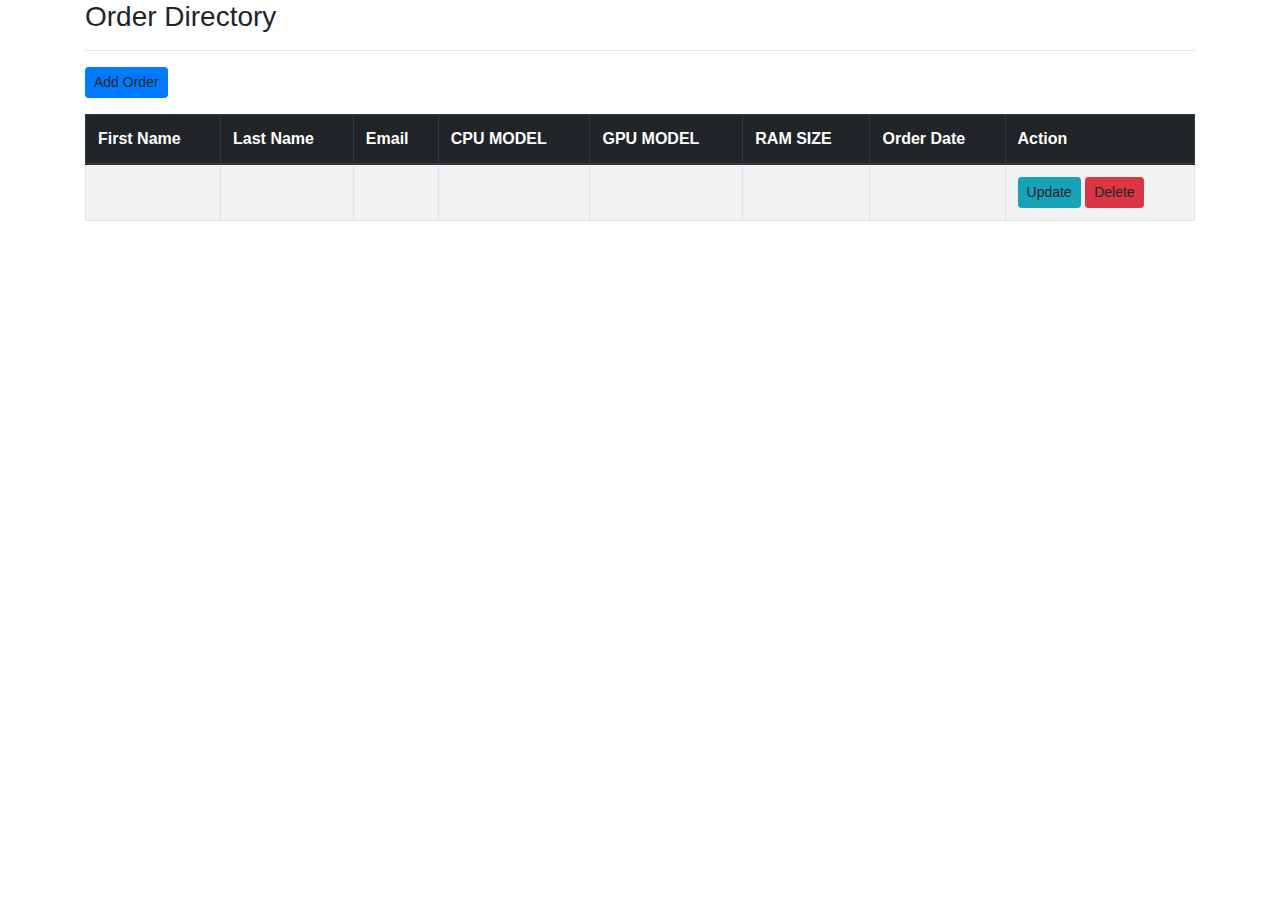
==== src/main/resources/templates/orders/list-orders.html @ c2f589a3 "Init Commit" ====
<!DOCTYPE HTML>
<html lang="en" xmlns:th="http://www.thymeleaf.org">

<head>
    <!-- Required meta tags -->
    <meta charset="utf-8">
    <meta name="viewport" content="width=device-width, initial-scale=1, shrink-to-fit=no">

    <!-- Bootstrap CSS -->
    <link rel="stylesheet" href="https://stackpath.bootstrapcdn.com/bootstrap/4.2.1/css/bootstrap.min.css">

	<title>Order Directory</title>
</head>

<body>

<div class="container">

	<h3>Order Directory</h3>
	<hr>
	
	<!-- Add a button -->
	<a th:href="@{/orders/showFormForAdd}"
		class="btn btn-primary btn-sm mb-3">
		Add Order
	</a>
	
	
	<table class="table table-bordered table-striped">
		<thead class="thead-dark">
			<tr>
				<th>First Name</th>
				<th>Last Name</th>
				<th>Email</th>
				<th>CPU MODEL</th>
				<th>GPU MODEL</th>
				<th>RAM SIZE</th>
				<th>Order Date</th>
				<th>Action</th>

			</tr>
		</thead>
		
		<tbody>
			<tr th:each="tempOrder : ${orders}">
			
				<td th:text="${tempOrder.firstName}" />
				<td th:text="${tempOrder.lastName}" />
				<td th:text="${tempOrder.email}" />
				<td th:text="${tempOrder.cpuModel}"/>
				<td th:text="${tempOrder.gpuModel}"/>
				<td th:text="${tempOrder.ramSize}"/>
				<td th:text="${tempOrder.created_at}"/>

				<td>
					<!-- Add "update" button/link -->
					<a th:href="@{/orders/showFormForUpdate(orderId=${tempOrder.id})}"
					   class="btn btn-info btn-sm">
						Update
					</a>
					
					<!-- Add "delete" button/link -->					
					<a th:href="@{/orders/delete(orderId=${tempOrder.id})}"
					   class="btn btn-danger btn-sm"
					   onclick="if (!(confirm('Are you sure you want to delete this order?'))) return false">
						Delete
					</a>
					
				</td>
				
				
			</tr>
		</tbody>		
	</table>
	
</div>
	
</body>
</html>
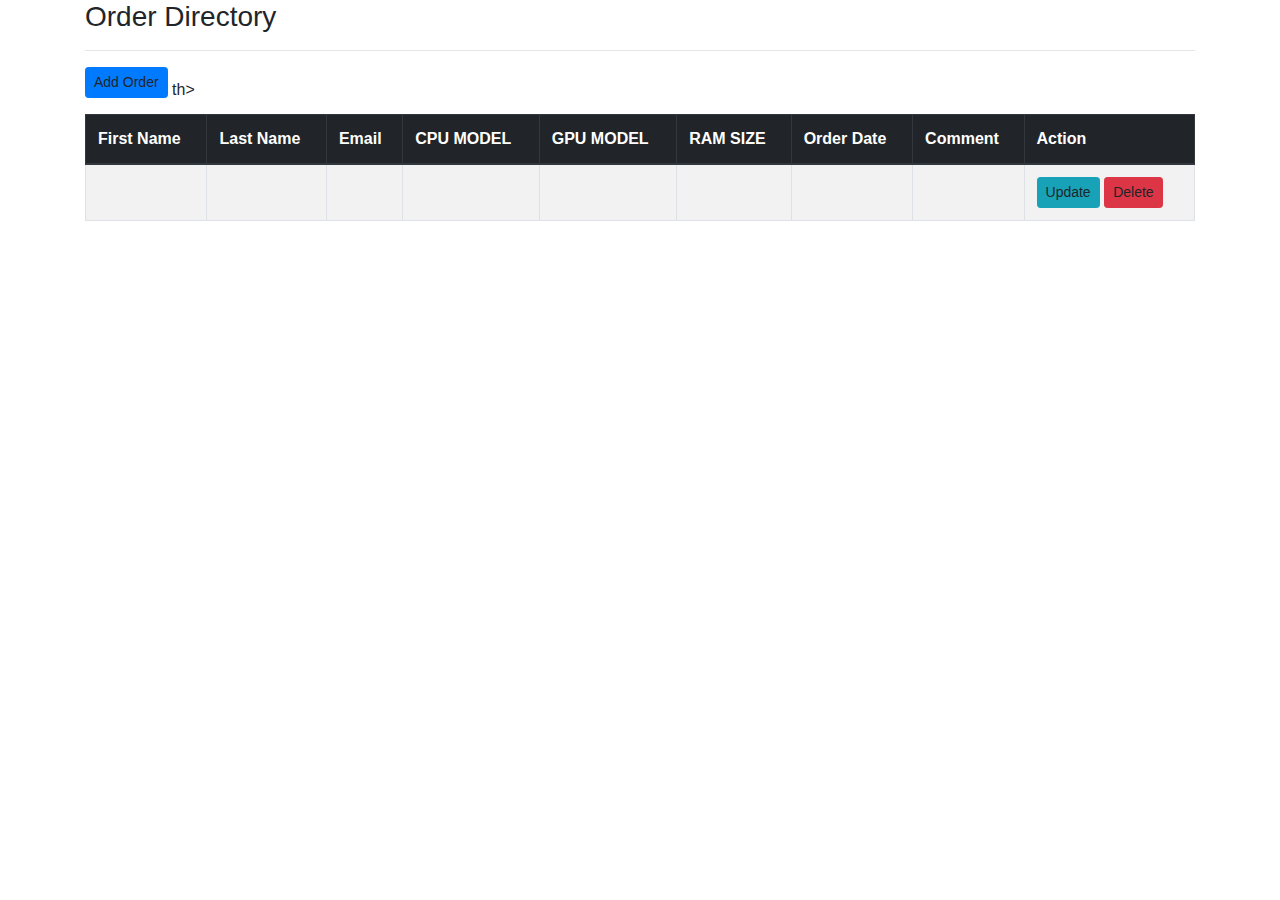
==== commit 2afb28e3: "Second commit, Adding comment field." ====
--- a/src/main/resources/templates/orders/list-orders.html
+++ b/src/main/resources/templates/orders/list-orders.html
@@ -36,6 +36,7 @@
 				<th>GPU MODEL</th>
 				<th>RAM SIZE</th>
 				<th>Order Date</th>
+				<th>Comment</th>th>
 				<th>Action</th>
 
 			</tr>
@@ -51,6 +52,7 @@
 				<td th:text="${tempOrder.gpuModel}"/>
 				<td th:text="${tempOrder.ramSize}"/>
 				<td th:text="${tempOrder.created_at}"/>
+				<td th:text="${tempOrder.comment}"/>
 
 				<td>
 					<!-- Add "update" button/link -->
